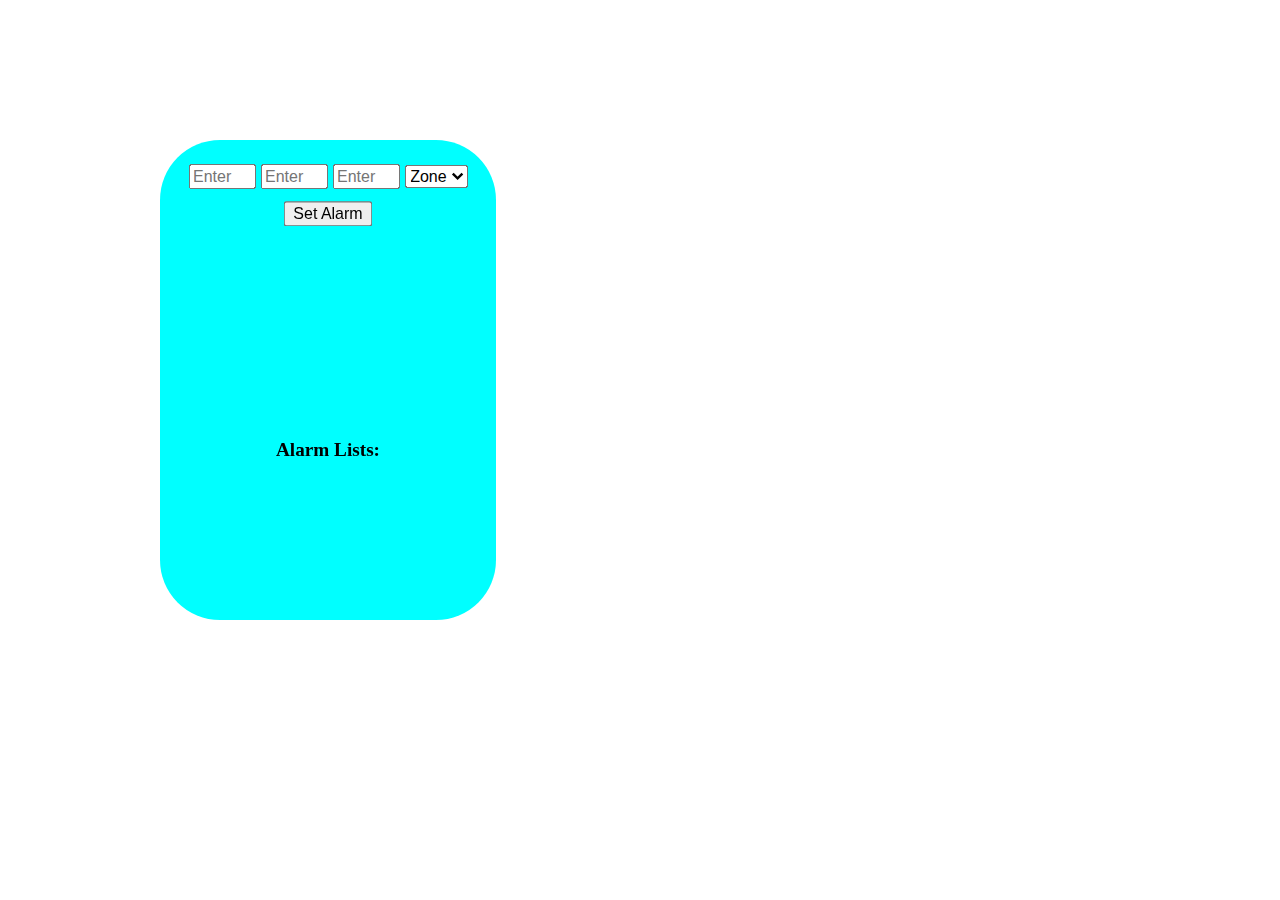
==== index.html @ 13ca93d8 "Rename alarm.html to index.html" ====
<!DOCTYPE html>
    <html lang="en">
    <head>
        <meta charset="UTF-8">
        <meta http-equiv="X-UA-Compatible" content="IE=edge">
        <meta name="viewport" content="width=device-width, initial-scale=1.0">
        <link rel="stylesheet" href="alarm.css">
        <title>Alarm Clock</title>
    </head>
    <body>
      <div class="container">

          <div id="current-time"></div>

          <div class="create-alarm">
                  <div class="form-actions">
                    <form>
                        <div class="alarm-inputs">
                          <input
                            type="number"
                            name="hour"
                            placeholder="Enter hours"
                            min="0"
                            max="12"
                            required
                          />
                          <input
                            type="number"
                            name="min"
                            min="0"
                            max="60"
                            placeholder="Enter minutes"
                            required
                          />
                          <input
                            type="number"
                            name="sec"
                            min="0"
                            max="60"
                            placeholder="Enter seconds"
                            required
                          />
                          <select name="ampm" required>
                            <option value="" selected disabled>Zone</option>
                            <option value="AM">AM</option>
                            <option value="PM">PM</option>
                          </select>
                        </div>
                        <button id="btn" >Set Alarm</button>
                    </form>
                  </div>
                </div>
              <div id="Alarms-list">
                <span id="Alarm-list"><b>Alarm Lists:</b>  </span>
                <ul id="list">
                  
                </ul>
              </div>
               
            </div>


        <script src="alarm.js"></script>
      
    </body>
    </html>
---- alarm.css ----
.container{
     margin: 20vh ;
    background-color:cyan;
    width: 280px;
    height: 400px;
    border-radius: 50px;
     display: flex;  
    flex-wrap: wrap;
    justify-content: center; 
      transform: scale(1.2); 
} 

#current-time{
     text-align: center; 
    margin-top: 40px;
    margin-left: 0px;
    margin-bottom: -100px;
}

.create-alarm{
  text-align: center; 
    margin-top: 20px;
    margin-left: 0px;
    margin-bottom: 60px;
}
#btn{
  padding: auto;
  margin-top: 10px;
}
#Alarms-list{
  margin-top: 0px;
}
img{
  height: 20px;
}
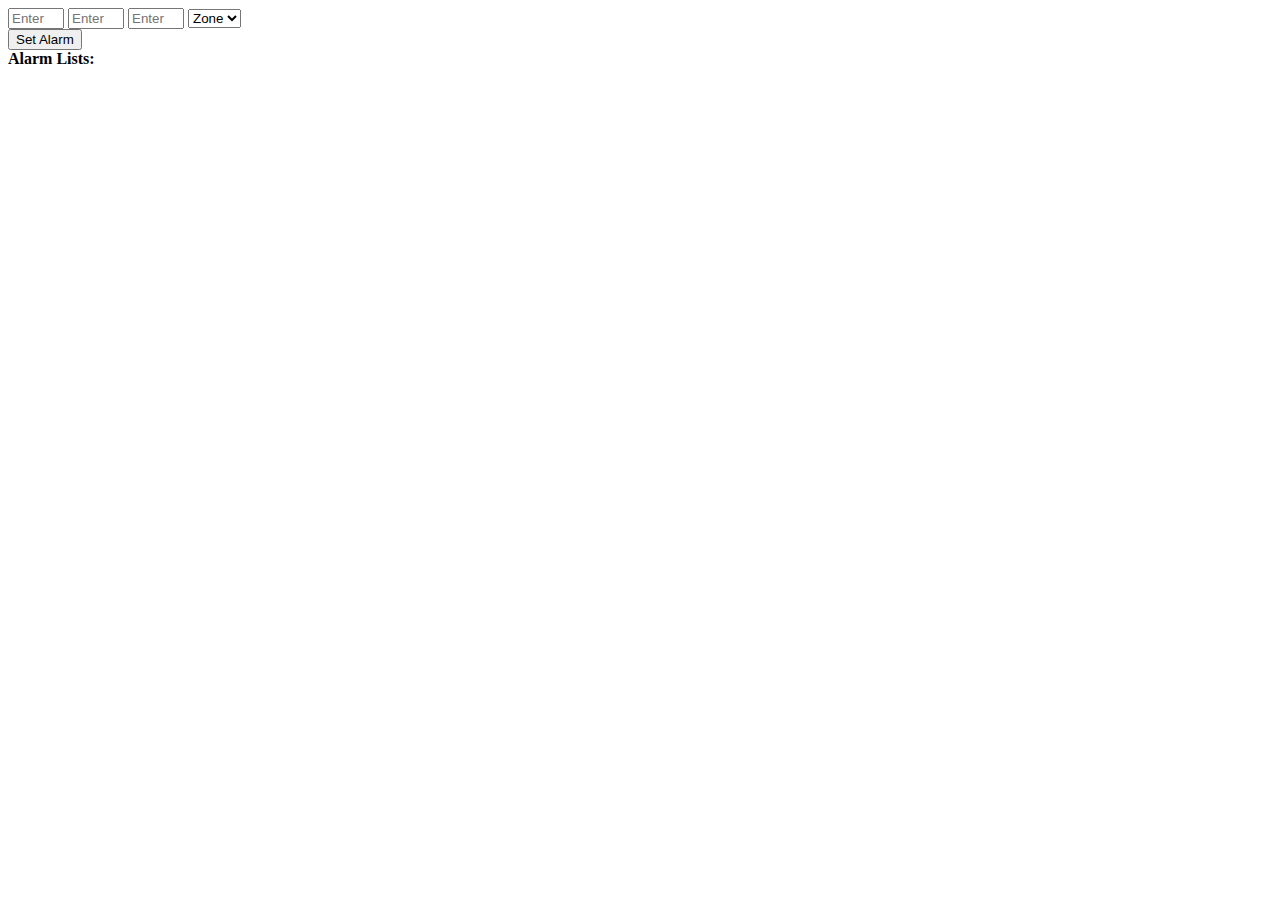
==== commit 6b9f83cc: "Create index.html" ====
--- a/index.html
+++ b/index.html
@@ -1,10 +1,10 @@
-    <!DOCTYPE html>
+<!DOCTYPE html>
     <html lang="en">
     <head>
         <meta charset="UTF-8">
         <meta http-equiv="X-UA-Compatible" content="IE=edge">
         <meta name="viewport" content="width=device-width, initial-scale=1.0">
-        <link rel="stylesheet" href="alarm.css">
+        <link rel="stylesheet" href="folder/alarm.css">
         <title>Alarm Clock</title>
     </head>
     <body>
@@ -60,9 +60,7 @@
             </div>
 
 
-        <script src="alarm.js"></script>
+        <script src="folder/alarm.js"></script>
       
     </body>
     </html>
-
-
